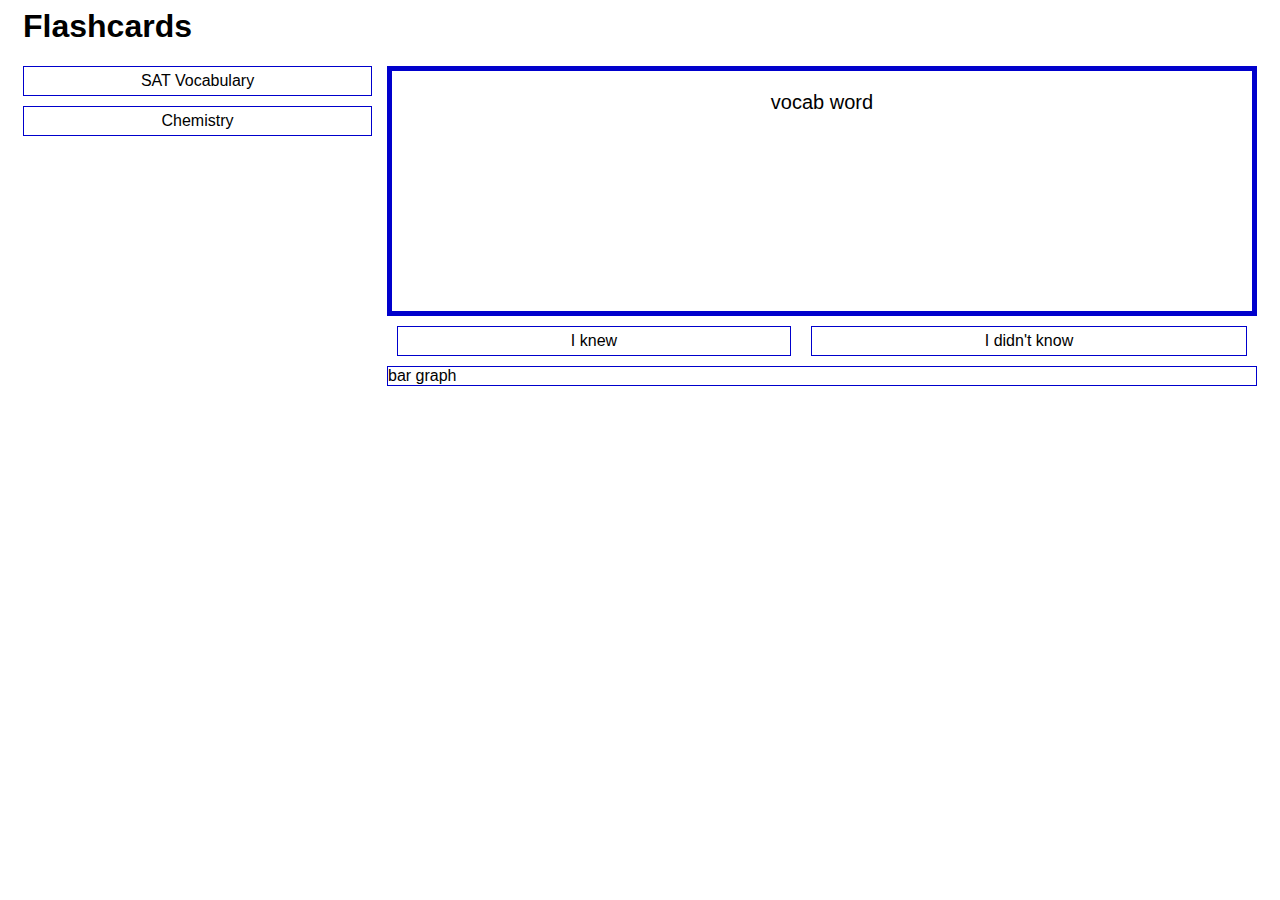
==== index.html @ 8c4b710c "work on style" ====
<html>
	<head>
		<link rel="stylesheet" type="text/css" href="style.css" />
	</head>
	<body>
		<div class="container">
			<h1>Flashcards</h1>
			<div style="display: flex;">
				<div class="navigation-box">
					<div class="set-link">
						SAT Vocabulary
					</div>
					<div class="set-link">
						Chemistry
					</div>
				</div> 
				<div class="content-box">
					<div class="flashcard-box">
						vocab word
					</div>
					<div class="answer-buttonbar">
						<div class="answer-button">
							I knew
						</div>
						<div class="answer-button">
							I didn't know
						</div>
					</div>
					<div class="set-stats">
						bar graph
					</div>
				</div>
			</div>
		</div>
		<script src="app.js"></script>
	</body>
</html>
---- style.css ----
html, body {
	font-family: sans-serif;
}

.container {
	margin-left: 15px;
	margin-right: 15px;
}

.navigation-box {
	flex-grow: 1;
	padding-right: 15px;
}

.set-link {
	border: 1px solid #00c;
	margin-bottom: 10px;
	padding: 5px;
	text-align: center;
	cursor: pointer;
}

.set-link:hover {
	background: #ff0;
}

.content-box {
	flex-grow: 3;
}

.flashcard-box {
	border: 5px solid #00c;
	padding: 20px;
	min-height: 200px;
	text-align: center;
	font-size: 20px;
	cursor: pointer;
}

.answer-buttonbar {
	display: flex;
}

.answer-button {
	border: 1px solid #00c;
	flex-grow: 1;
	margin: 10px; 
	padding: 5px;
	text-align: center;
	cursor: pointer;
}

.set-stats {
	border: 1px solid #00c;
}
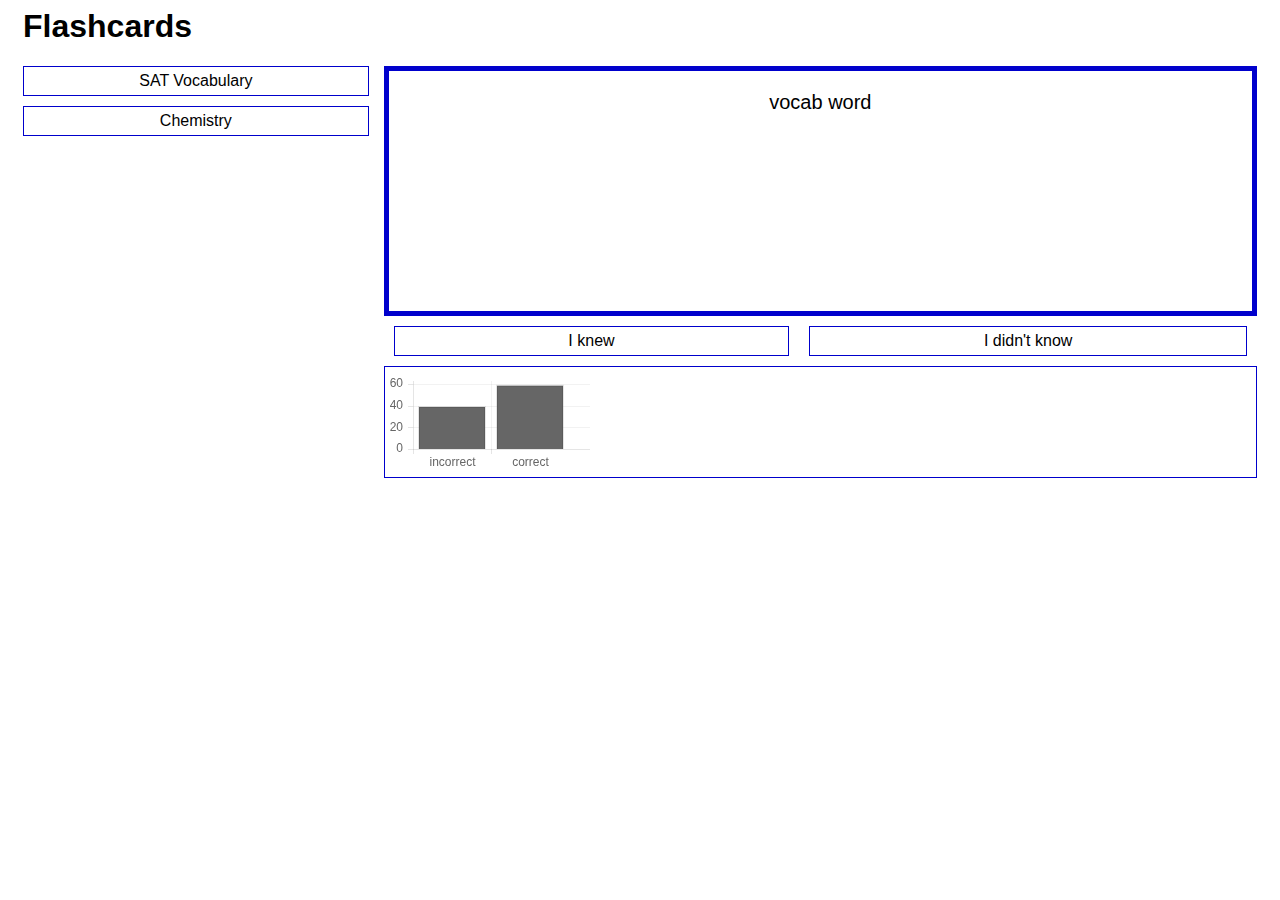
==== commit 03e3716c: "add example chart" ====
--- a/index.html
+++ b/index.html
@@ -27,11 +27,13 @@
 						</div>
 					</div>
 					<div class="set-stats">
-						bar graph
+						<canvas id="myChart" width="200" height="100">
+						</canvas>
 					</div>
 				</div>
 			</div>
 		</div>
+		<script src="chart.js"></script>
 		<script src="app.js"></script>
 	</body>
 </html>--- a/style.css
+++ b/style.css
@@ -52,4 +52,5 @@
 
 .set-stats {
 	border: 1px solid #00c;
+	padding: 5px;
 }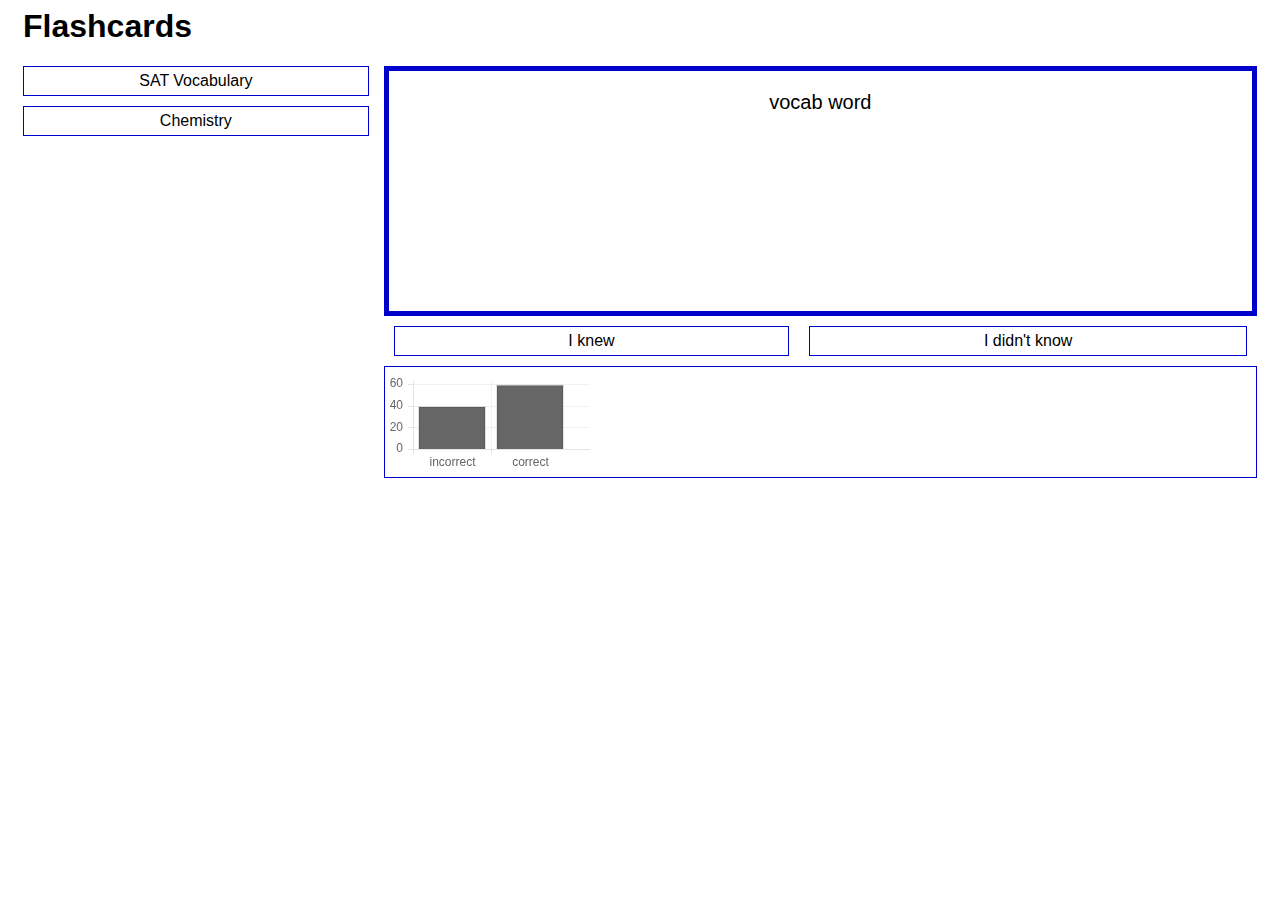
==== commit 6177cd66: "add jquery dependancy" ====
--- a/index.html
+++ b/index.html
@@ -33,6 +33,7 @@
 				</div>
 			</div>
 		</div>
+		<script src="jquery-1.11.3.min.js"></script>
 		<script src="chart.js"></script>
 		<script src="app.js"></script>
 	</body>
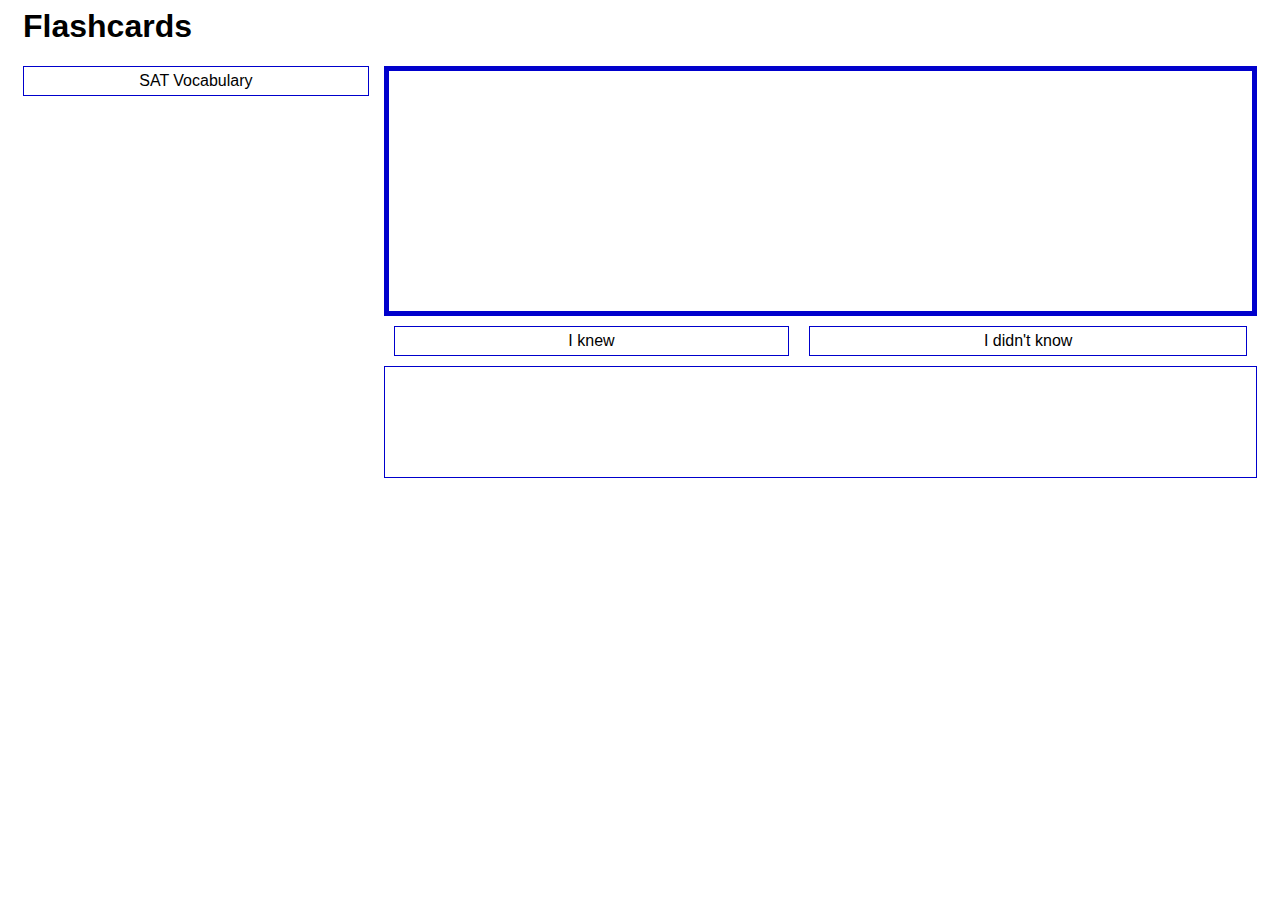
==== commit a9e72d28: "persist to local storage" ====
--- a/index.html
+++ b/index.html
@@ -4,25 +4,19 @@
 	</head>
 	<body>
 		<div class="container">
-			<h1>Flashcards</h1>
+			<h1 id="title">Flashcards</h1>
 			<div style="display: flex;">
-				<div class="navigation-box">
-					<div class="set-link">
-						SAT Vocabulary
-					</div>
-					<div class="set-link">
-						Chemistry
-					</div>
+				<div class="navigation-box" id="subject-list">
 				</div> 
 				<div class="content-box">
 					<div class="flashcard-box">
-						vocab word
+						
 					</div>
 					<div class="answer-buttonbar">
-						<div class="answer-button">
+						<div class="answer-button" id="correct-button">
 							I knew
 						</div>
-						<div class="answer-button">
+						<div class="answer-button" id="incorrect-button">
 							I didn't know
 						</div>
 					</div>
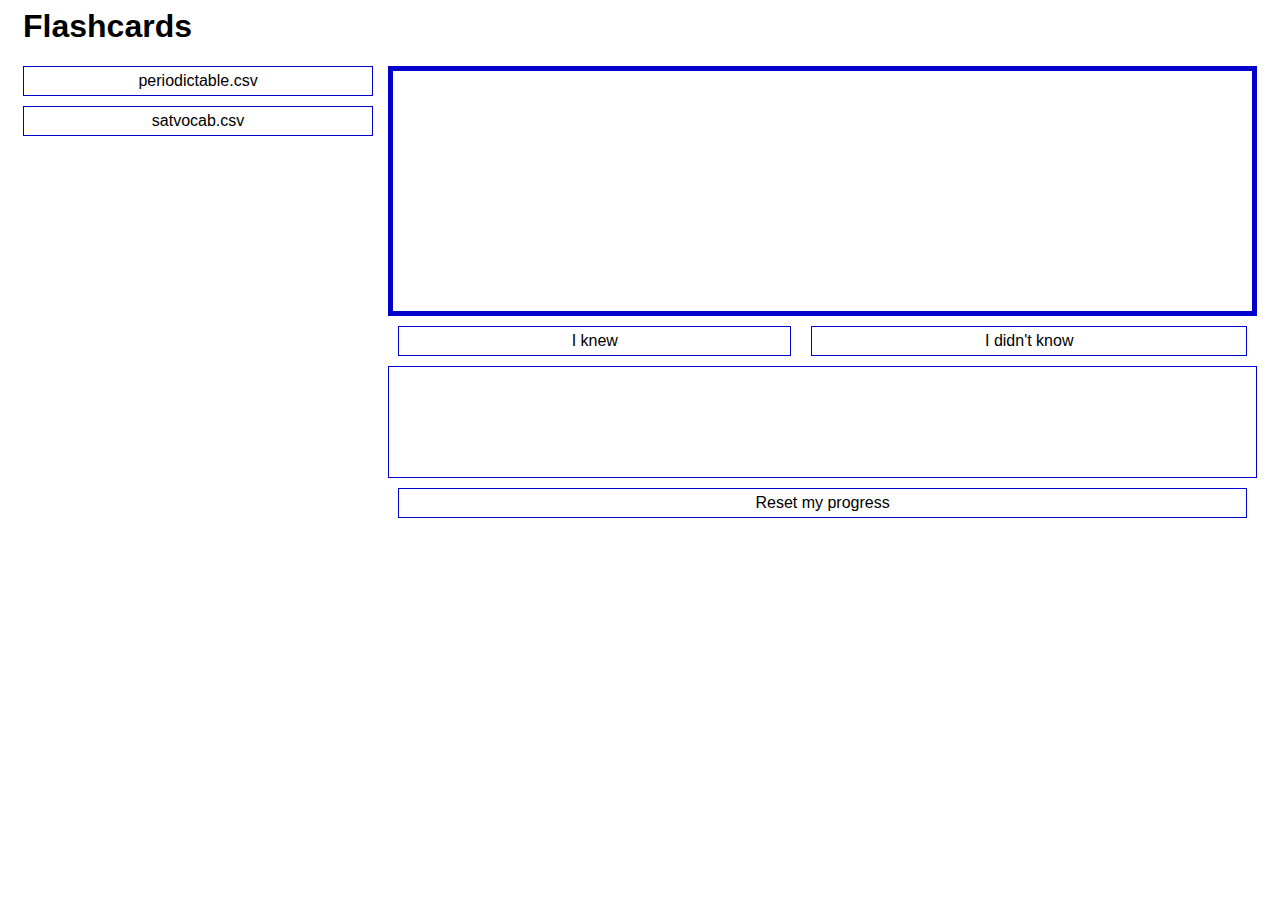
==== commit c600e8cb: "reset button" ====
--- a/index.html
+++ b/index.html
@@ -24,6 +24,11 @@
 						<canvas id="myChart" width="200" height="100">
 						</canvas>
 					</div>
+					<div class="reset-button">
+						<div class="answer-button" id="reset">
+							Reset my progress
+						</div>
+					</div>
 				</div>
 			</div>
 		</div>
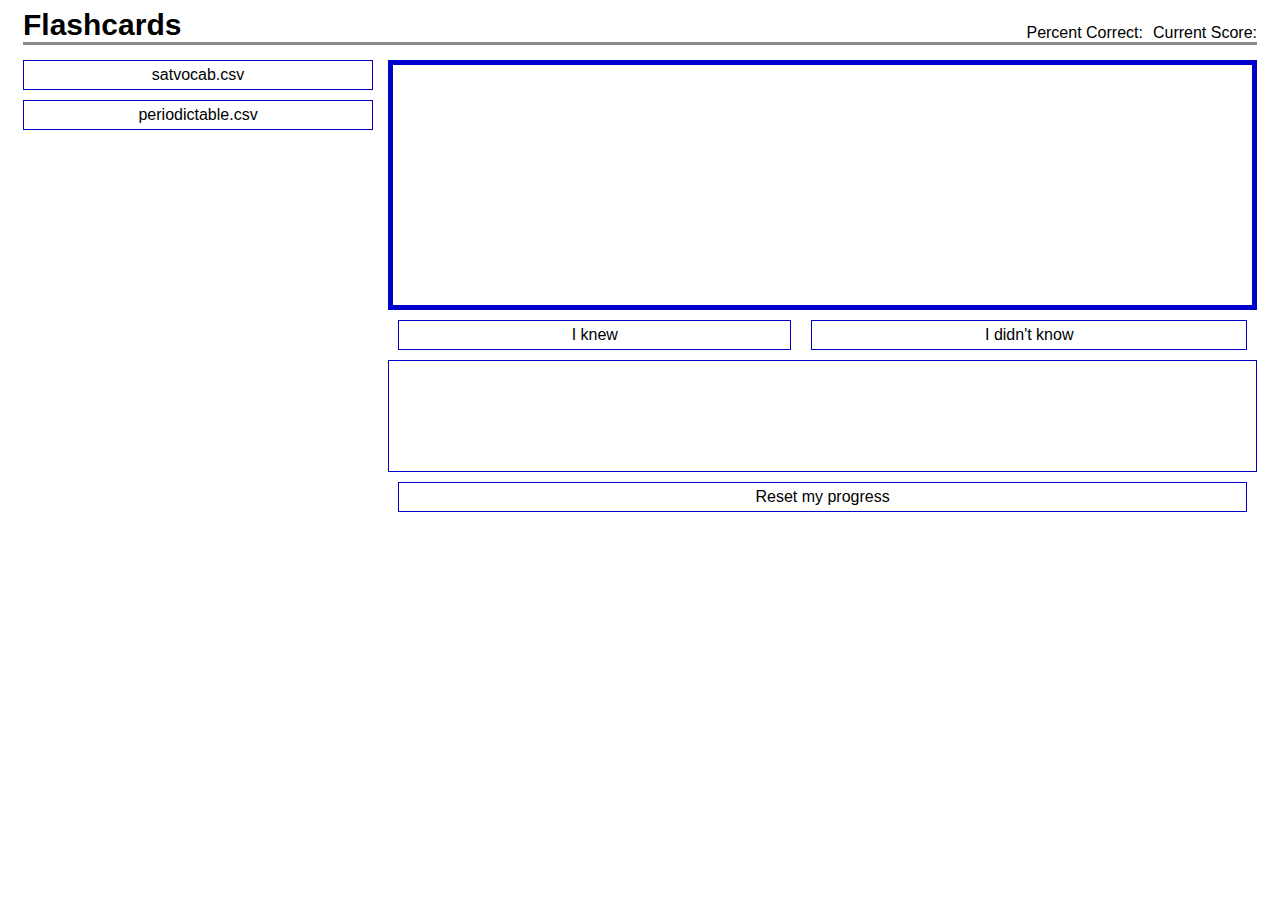
==== commit 5d1b2e29: "add percent correct and scores" ====
--- a/index.html
+++ b/index.html
@@ -4,7 +4,17 @@
 	</head>
 	<body>
 		<div class="container">
-			<h1 id="title">Flashcards</h1>
+			<div class="top-bar">
+				<div id="title">Flashcards</div>
+				<div class="percent-correct">
+					Percent Correct: 
+					<span id="percent-correct-value"></span>
+				</div>
+				<div class="current-score">
+					Current Score: 
+					<span id="current-score-value"></span>
+				</div>
+			</div>
 			<div style="display: flex;">
 				<div class="navigation-box" id="subject-list">
 				</div> 
--- a/style.css
+++ b/style.css
@@ -5,6 +5,27 @@
 .container {
 	margin-left: 15px;
 	margin-right: 15px;
+}
+
+.top-bar {
+	display: flex;
+	align-items: flex-end;
+	border-bottom: 3px solid #888;
+	margin-bottom: 15px;
+}
+
+#title {
+	font-weight: bold;
+	font-size: 30px;
+	flex-grow: 1;
+}
+
+.percent-correct {
+
+}
+
+.current-score {
+	margin-left: 10px;
 }
 
 .navigation-box {
